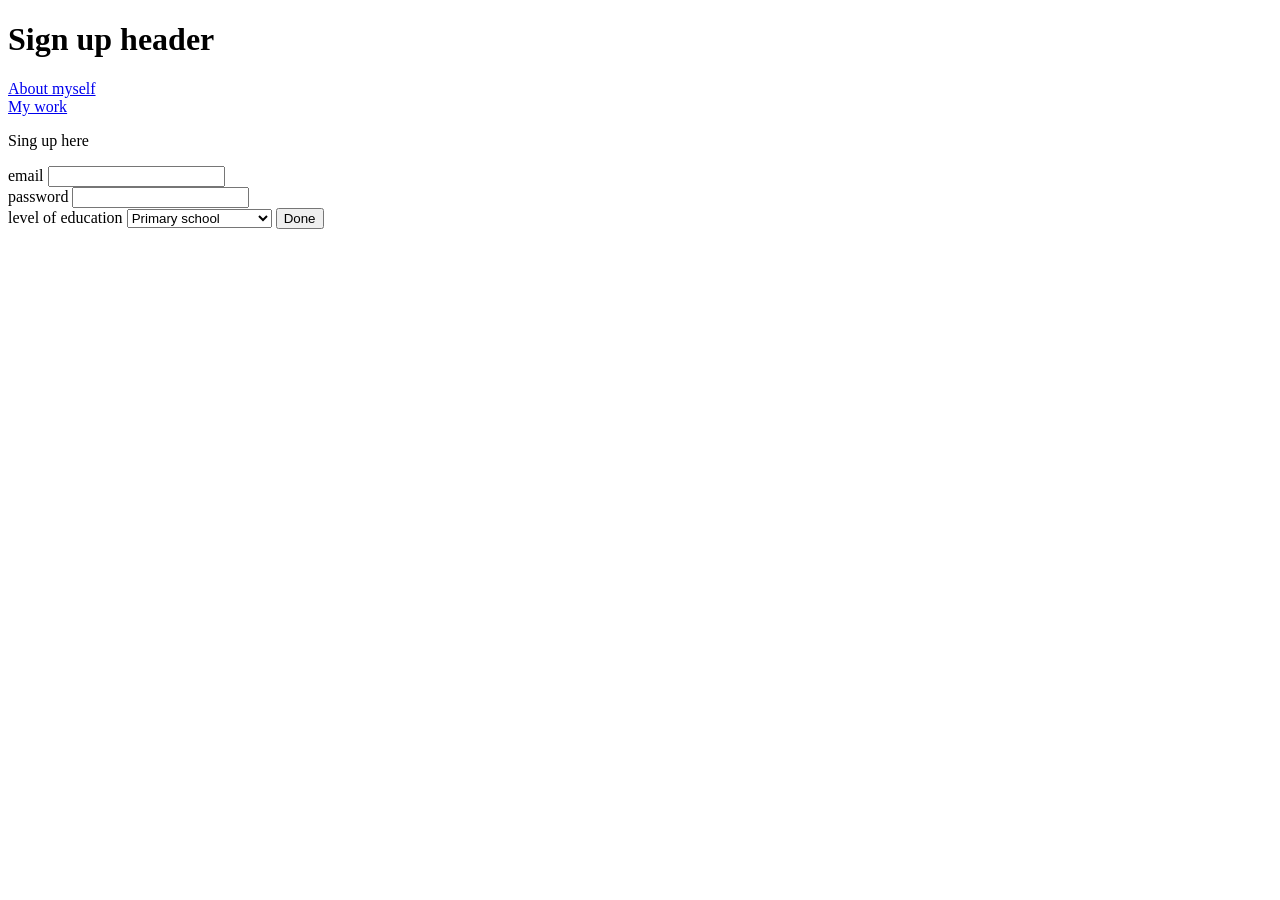
==== contacts.html @ 3191d42c "add contacts.html" ====
<!doctype html>
<html lang="en">
  <head>
    <meta charset="UTF-8" />
    <meta name="viewport" content="width=device-width, initial-scale=1.0" />
    <title>Document</title>
  </head>
  <header>
    <h1>Sign up header</h1>
    <nav>
      <a href="myself.html">About myself</a>
      <br />
      <a href="index.html">My work</a>
    </nav>
  </header>
  <body>
    <p>Sing up here</p>
    <form action="submit" method="post">
      <label for="email">email</label>
      <input type="email" id="email" name="email" required />
      <br />
      <label for="password">password</label>
      <input type="password" id="password" name="password" required />
      <br />
      <label for="education">level of education</label>
      <select name="education" id="education" required>
        <option value="Primary">Primary school</option>
        <option value="Secondary>">secondary education</option>
        <option value="diploma">diploma</option>
        <option value="degree">degree</option>
        <option value="masters">masters</option>
        <option value="pHD">pHD</option>
      </select>
      <button type="submit">Done</button>
    </form>
  </body>
</html>
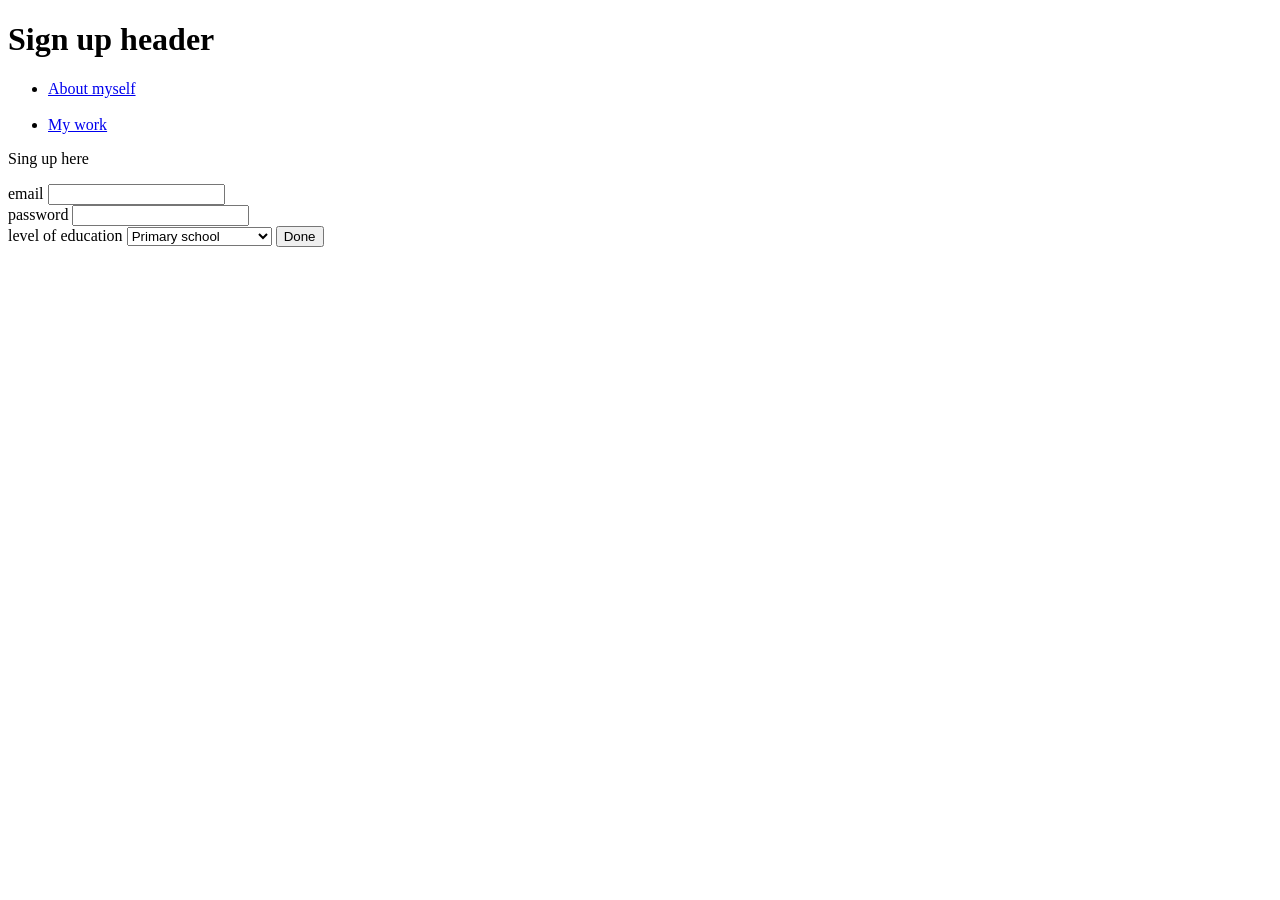
==== commit 06291818: "change made to contacts.html index.html myslef.html" ====
--- a/contacts.html
+++ b/contacts.html
@@ -8,9 +8,11 @@
   <header>
     <h1>Sign up header</h1>
     <nav>
-      <a href="myself.html">About myself</a>
-      <br />
-      <a href="index.html">My work</a>
+      <ul>
+        <li><a href="myself.html">About myself</a></li>
+        <br />
+        <li><a href="index.html">My work</a></li>
+      </ul>
     </nav>
   </header>
   <body>
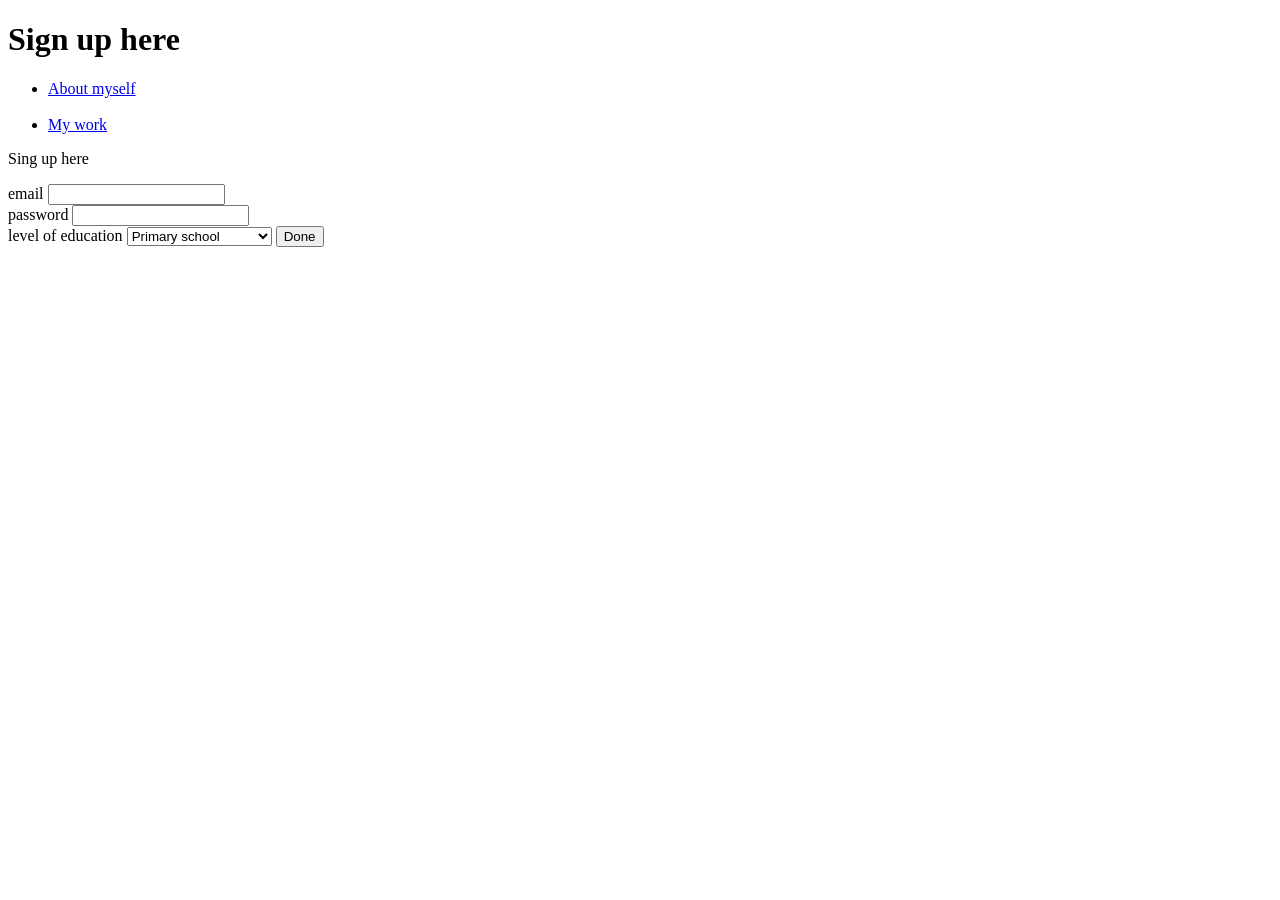
==== commit c7336fdc: "change made to contacts,html" ====
--- a/contacts.html
+++ b/contacts.html
@@ -6,7 +6,7 @@
     <title>Document</title>
   </head>
   <header>
-    <h1>Sign up header</h1>
+    <h1>Sign up here</h1>
     <nav>
       <ul>
         <li><a href="myself.html">About myself</a></li>
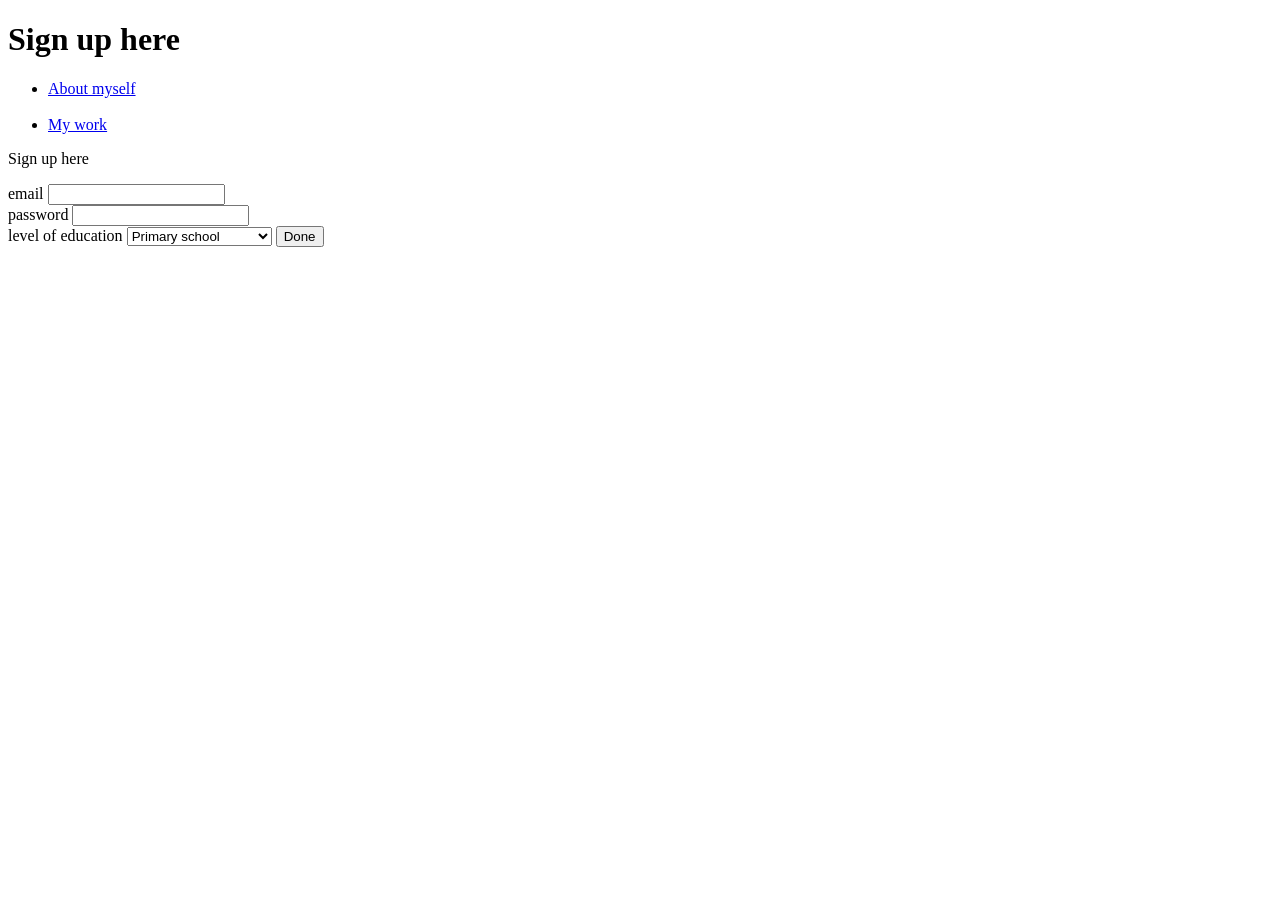
==== commit b1610ec4: "make changes to content files" ====
--- a/contacts.html
+++ b/contacts.html
@@ -5,7 +5,9 @@
     <meta name="viewport" content="width=device-width, initial-scale=1.0" />
     <title>Document</title>
   </head>
-  <header>
+  
+  <body>
+    <header>
     <h1>Sign up here</h1>
     <nav>
       <ul>
@@ -15,8 +17,7 @@
       </ul>
     </nav>
   </header>
-  <body>
-    <p>Sing up here</p>
+    <p>Sign up here</p>
     <form action="submit" method="post">
       <label for="email">email</label>
       <input type="email" id="email" name="email" required />
